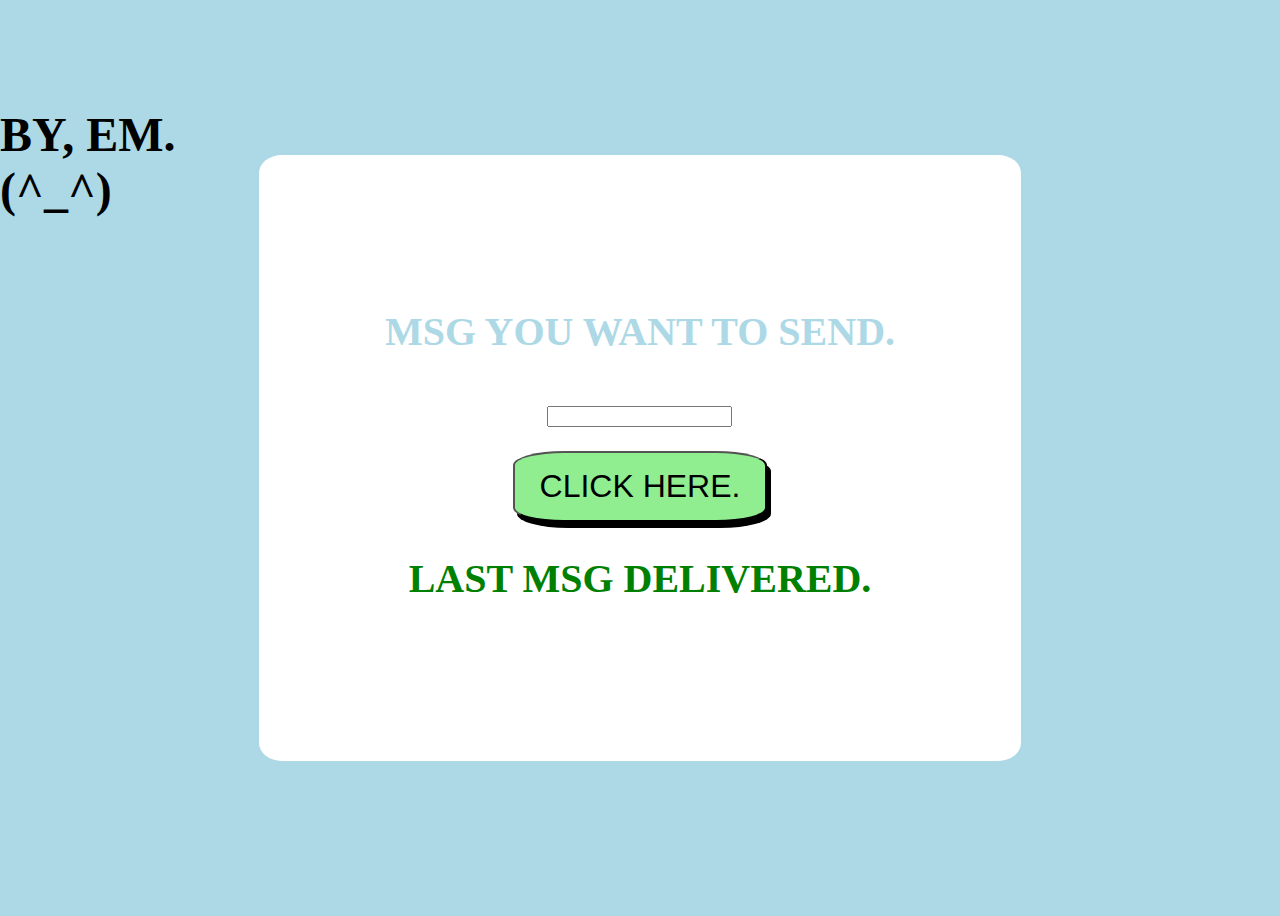
==== MSG/index.html @ 5dac128e "test3" ====
<!DOCTYPE html>
<html lang="en">
<head>
    <meta charset="UTF-8">
    <meta http-equiv="X-UA-Compatible" content="IE=edge">
    <meta name="viewport" content="width=device-width, initial-scale=1.0">
    <title>Message</title>
    <link rel='stylesheet' href='style.css'>
    <h3>BY, EM. (^_^)</h3>
    <span id="date"></span>
</head>
<body>
    <div class='container'>
    <h1>MSG YOU WANT TO SEND.</h1>
    <input type='text' name='messageIn' id='messageIn'>
    <button type= 'button' id='sendBtn'>CLICK HERE.</button>
    <h2>LAST MSG DELIVERED.</h2>
    <h2 id='messageOut'></h2>
</div>
<script src='msg.js'></script>
</body>
</html>
---- MSG/style.css ----
body{
    background-color: lightblue;
    min-height: 100vh;
    display: flex;
    align-items: center;
    justify-content:center;
    text-transform:capitalize;
}

button{
    font-size: 200%;
    cursor: pointer;
    border-radius: 20%; 
    background-color: lightgreen;
    box-shadow: 4px 6px;
    padding: 15px 25px;
    display:block;
    margin: 1.5rem auto;
    text-transform: capitalize;
}

h1{
    font-size: 250%;
    color: lightblue;
    margin-bottom: 10%
}

h2{
    font-size: 250%;
    color: green;
}

.container{
   background: white;
   padding: 10%;
   border-radius: 3%; 
   text-align: center;
}

input[text=text]{
    border-radius: 3%;
    font-size: 1.5rem;
    border-radius: 3%;
}

h3{
    font-size: 300%;
    position: absolute;
    margin-bottom: 50%;
    margin-right: 80%
   
}   

#messageOut{
    margin: 0.5rem 0;
    color:cornflowerblue;
}

span{
    font-size: 200%;
    position: absolute;
    bottom: 95%;
    left: 75%;
    color: black;
}
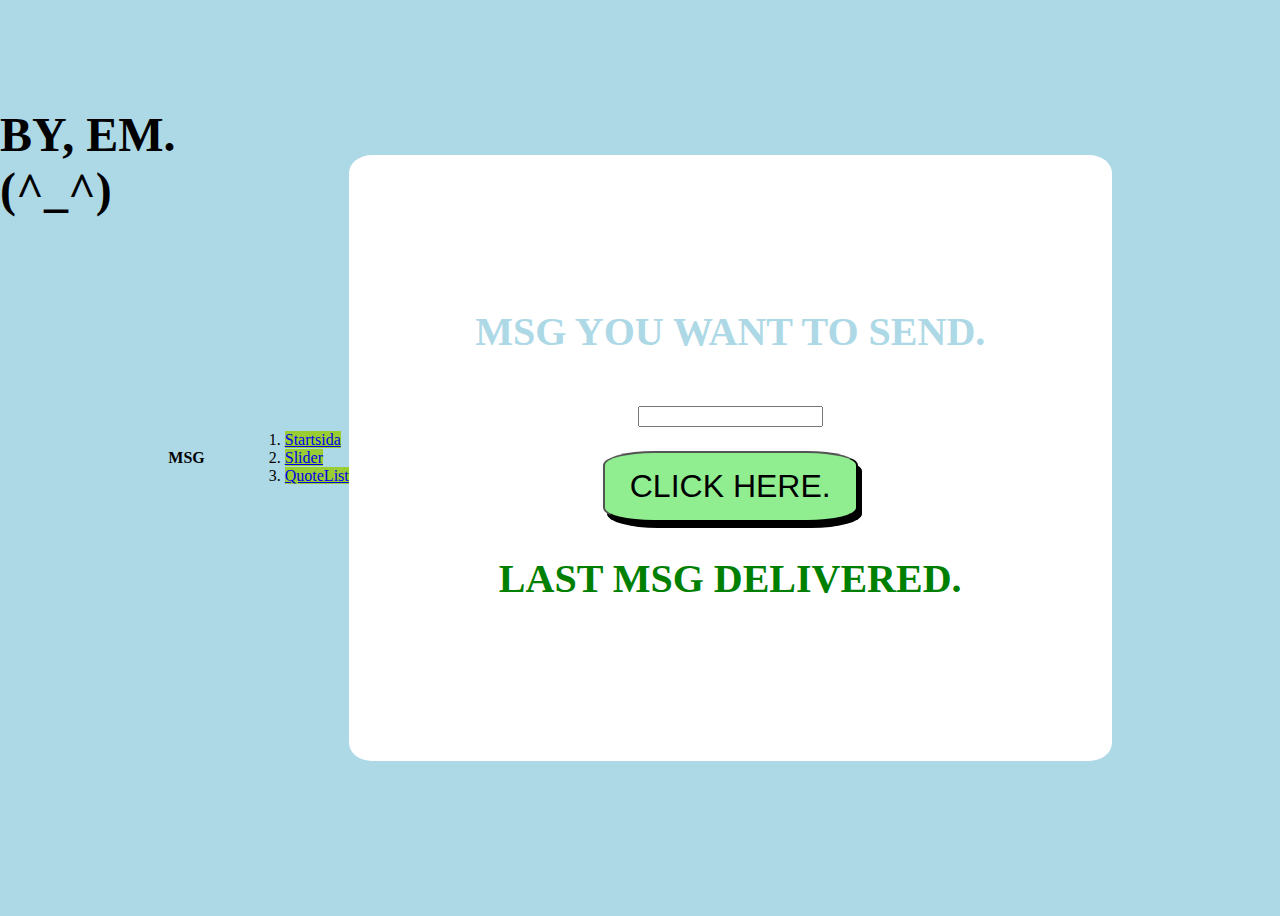
==== commit 423eea4f: "test2" ====
--- a/MSG/index.html
+++ b/MSG/index.html
@@ -10,6 +10,15 @@
     <span id="date"></span>
 </head>
 <body>
+    <h4 id="ad">MSG</h4>
+     <ul id="ad">
+      <ol>
+      <li><a class="active" href="../index.html">startsida</a></li>
+      <li><a class="active" href="../slider/index.html">Slider</a></li>
+      <li><a class="active" href="../quotelist PT/index.html">QuoteList</a></li>
+    </ol>
+    </ul> 
+
     <div class='container'>
     <h1>MSG YOU WANT TO SEND.</h1>
     <input type='text' name='messageIn' id='messageIn'>
--- a/MSG/style.css
+++ b/MSG/style.css
@@ -63,3 +63,19 @@
     left: 75%;
     color: black;
 }
+.active{
+    background-color: yellowgreen;
+}
+#ad {
+    left: 150%;
+}
+
+/*anpassning på mindre skärm//monitor. (w3school kod)*/
+@media only screen and (max-width: 600px) {
+    body {
+      background-color: lightblue;
+     }
+     .container {
+       background-color: lightgreen;
+     }
+  }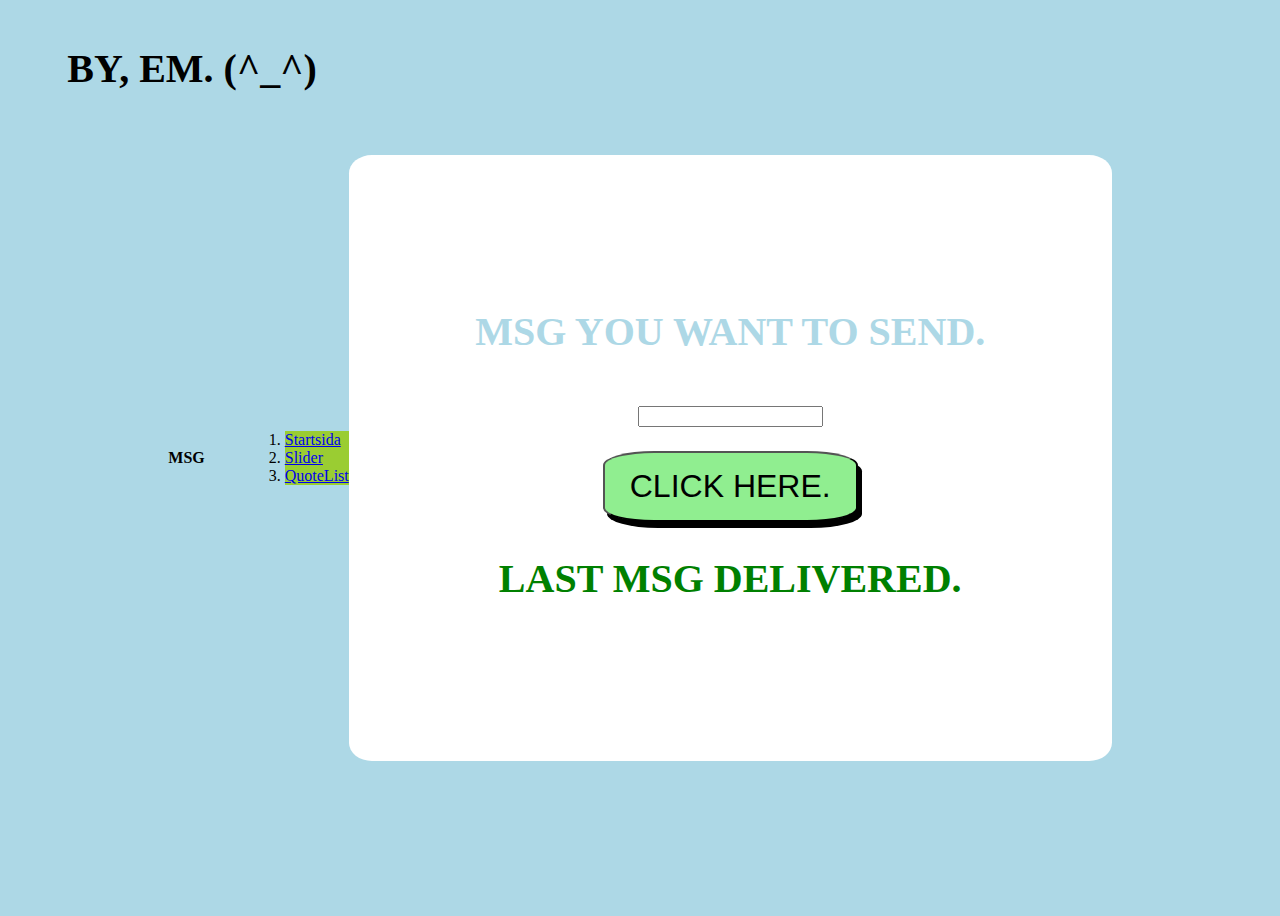
==== commit fdcdb44e: "test2" ====
--- a/MSG/index.html
+++ b/MSG/index.html
@@ -13,9 +13,9 @@
     <h4 id="ad">MSG</h4>
      <ul id="ad">
       <ol>
-      <li><a class="active" href="../index.html">startsida</a></li>
-      <li><a class="active" href="../slider/index.html">Slider</a></li>
-      <li><a class="active" href="../quotelist PT/index.html">QuoteList</a></li>
+      <li class="active"><a href="../index.html">startsida</a></li>
+      <li class="active"><a href="../slider/index.html">Slider</a></li>
+      <li class="active"><a href="../quotelist PT/index.html">QuoteList</a></li>
     </ol>
     </ul> 
 
--- a/MSG/style.css
+++ b/MSG/style.css
@@ -44,11 +44,12 @@
 }
 
 h3{
-    font-size: 300%;
+    font-size: 250%;
     position: absolute;
     margin-bottom: 50%;
-    margin-right: 80%
-   
+    margin-right: 70%;
+    margin-top: auto;
+    top:5%;
 }   
 
 #messageOut{
@@ -57,9 +58,9 @@
 }
 
 span{
-    font-size: 200%;
+    font-size: 150%;
     position: absolute;
-    bottom: 95%;
+    bottom: 90%;
     left: 75%;
     color: black;
 }
@@ -70,12 +71,12 @@
     left: 150%;
 }
 
-/*anpassning på mindre skärm//monitor. (w3school kod)*/
+/*anpassning på mindre skärm//MOBIL. (w3school kod) KNAPPEN OCH CONTAINERN ÄNDRAR FÄRG VID 600PX*/
 @media only screen and (max-width: 600px) {
-    body {
-      background-color: lightblue;
-     }
      .container {
        background-color: lightgreen;
      }
+     #sendBtn{
+         background-color: lightgoldenrodyellow;
+     }
   }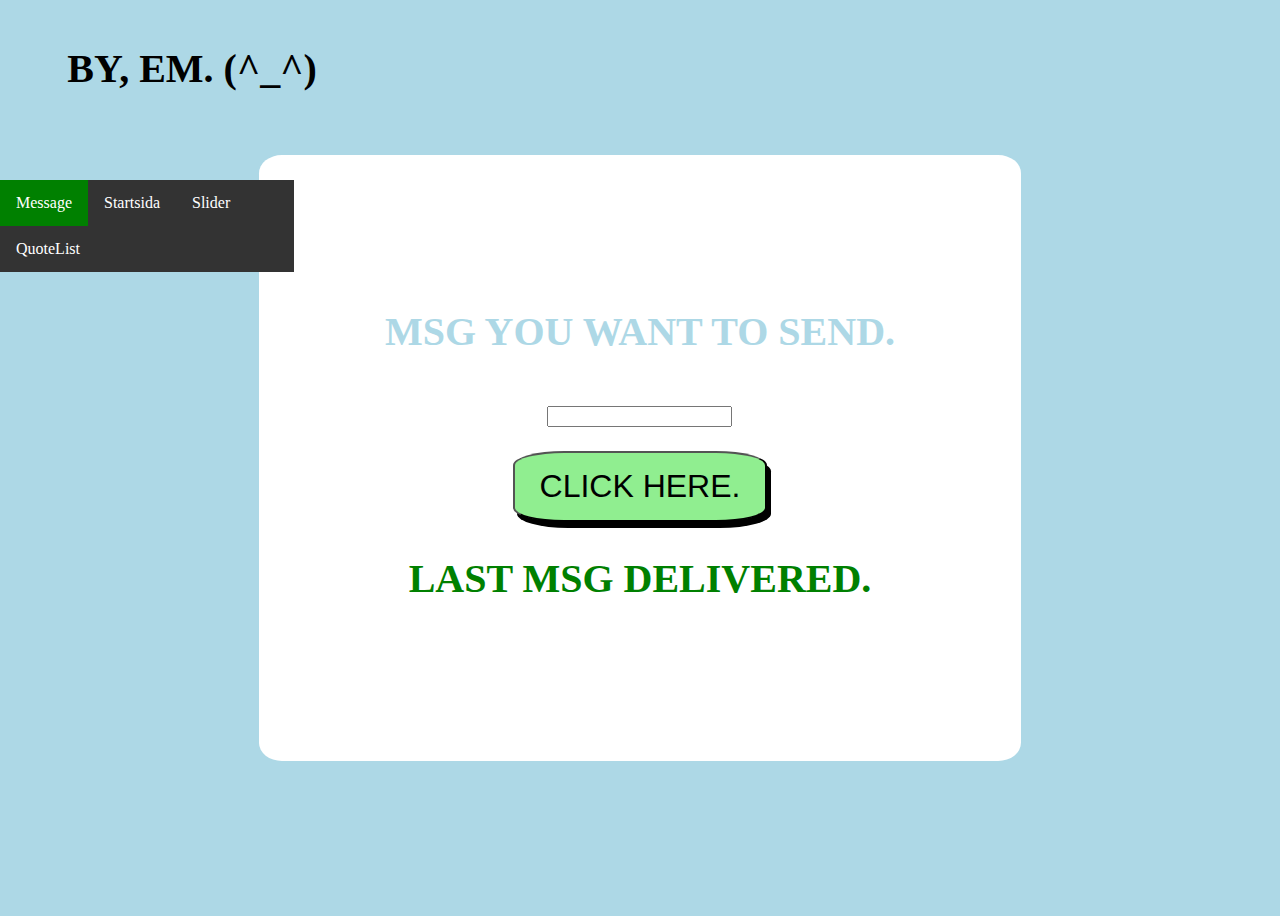
==== commit dc397917: "test2" ====
--- a/MSG/index.html
+++ b/MSG/index.html
@@ -10,13 +10,12 @@
     <span id="date"></span>
 </head>
 <body>
-    <h4 id="ad">MSG</h4>
-     <ul id="ad">
-      <ol>
-      <li class="active"><a href="../index.html">startsida</a></li>
-      <li class="active"><a href="../slider/index.html">Slider</a></li>
-      <li class="active"><a href="../quotelist PT/index.html">QuoteList</a></li>
-    </ol>
+    
+     <ul>
+      <li class="active"><a href="../MSG/index.html">Message</a></li>
+      <li><a href="../index.html">startsida</a></li>
+      <li><a href="../slider/index.html">Slider</a></li>
+      <li><a href="../quotelist PT/index.html">QuoteList</a></li>
     </ul> 
 
     <div class='container'>
--- a/MSG/style.css
+++ b/MSG/style.css
@@ -64,12 +64,39 @@
     left: 75%;
     color: black;
 }
-.active{
-    background-color: yellowgreen;
-}
-#ad {
-    left: 150%;
-}
+
+
+.active {
+    color: greenyellow;
+    background: green;
+  }
+  ul {
+    list-style-type: none;
+    margin: 0;
+    padding: 0;
+    overflow: hidden;
+    background-color: #333;
+    position: absolute;
+    top: 20%;
+    right: 77%;
+  }
+  
+  li {
+    float: left;
+  }
+  
+  li a {
+    display: block;
+    color: white;
+    text-align: center;
+    padding: 14px 16px;
+    text-decoration: none;
+  }
+  
+  li a:hover {
+    background-color: greenyellow;
+  }
+  
 
 /*anpassning på mindre skärm//MOBIL. (w3school kod) KNAPPEN OCH CONTAINERN ÄNDRAR FÄRG VID 600PX*/
 @media only screen and (max-width: 600px) {
